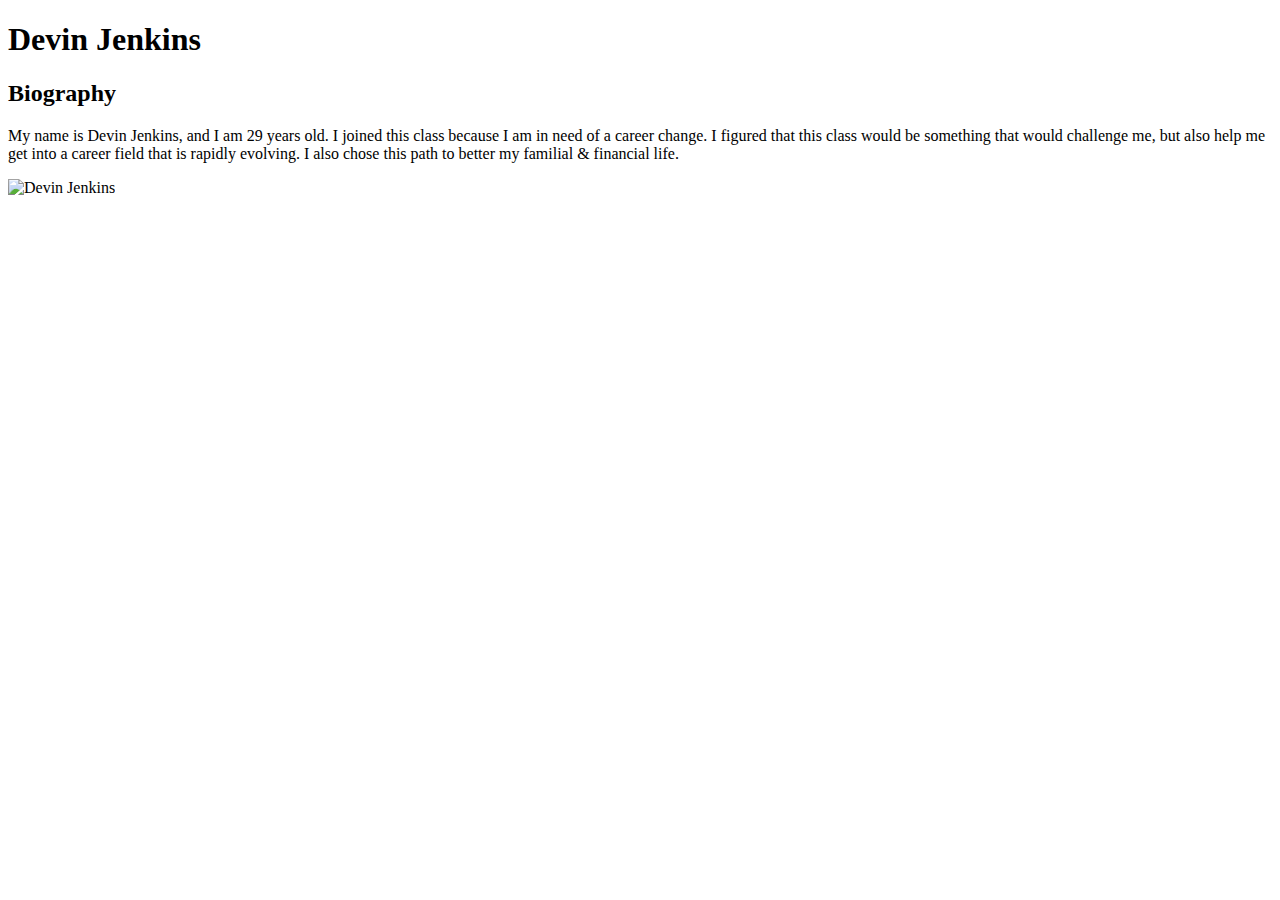
==== index.html @ 18e0b358 "added all files and folders" ====
<!DOCTYPE html>
<html lang="en-us">

<head>
    <title>Devin Jenkins portfolio</title>
    <!--add style sheet-->
    <link rel="stylesheet" href="css/style.css" type="text/css">
</head>

<body>
    <header>
        <h1>Devin Jenkins</h1>
    </header>
    <!--bio section-->
    <h2>Biography</h2>
    <!--paragraph-->
    <p>My name is Devin Jenkins, and I am 29 years old.
        I joined this class because I am in need of a career change.
        I figured that this class would be something that would challenge
        me, but also help me get into a career field that is rapidly
        evolving. I also chose this path to better my familial & financial life.
    </p>
    <!--add image & height/width adjustments-->
    <img src="devinj.jpeg" alt="Devin Jenkins" height="250" width="250">

</body>

</html>
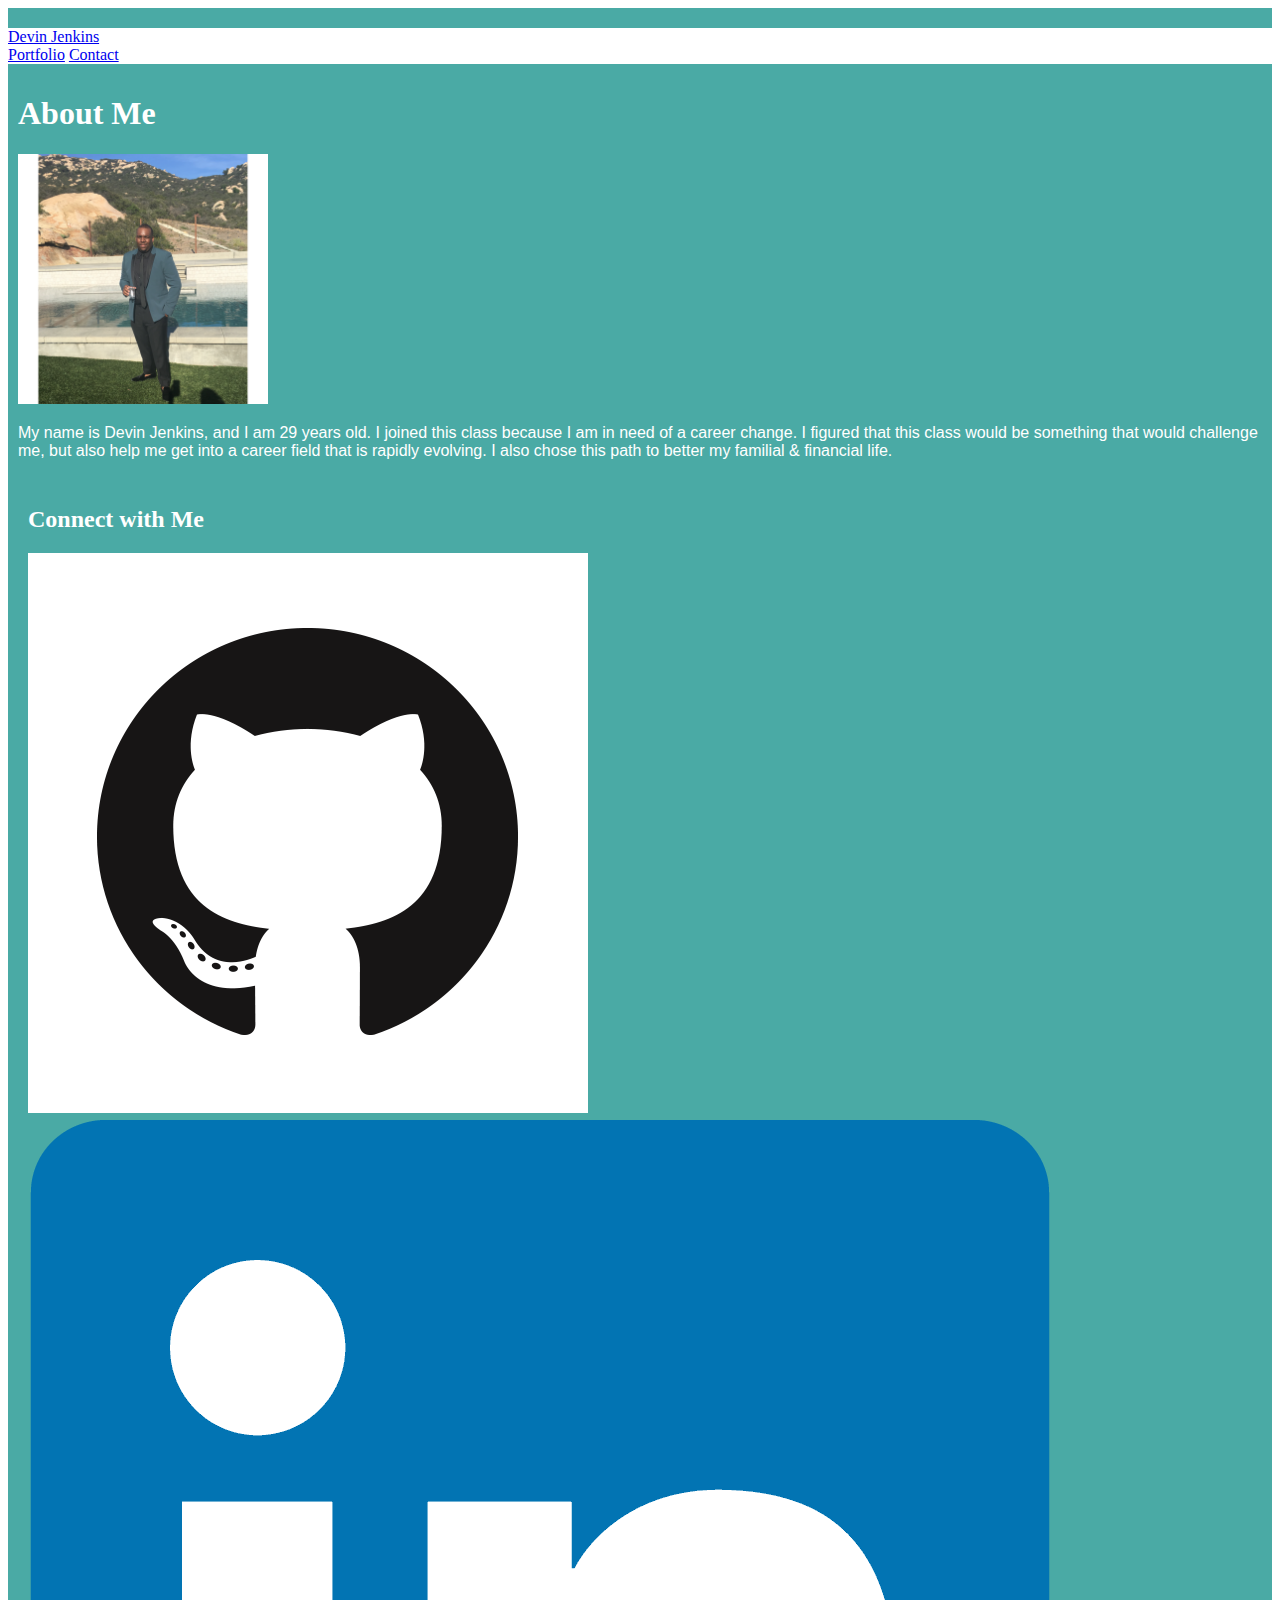
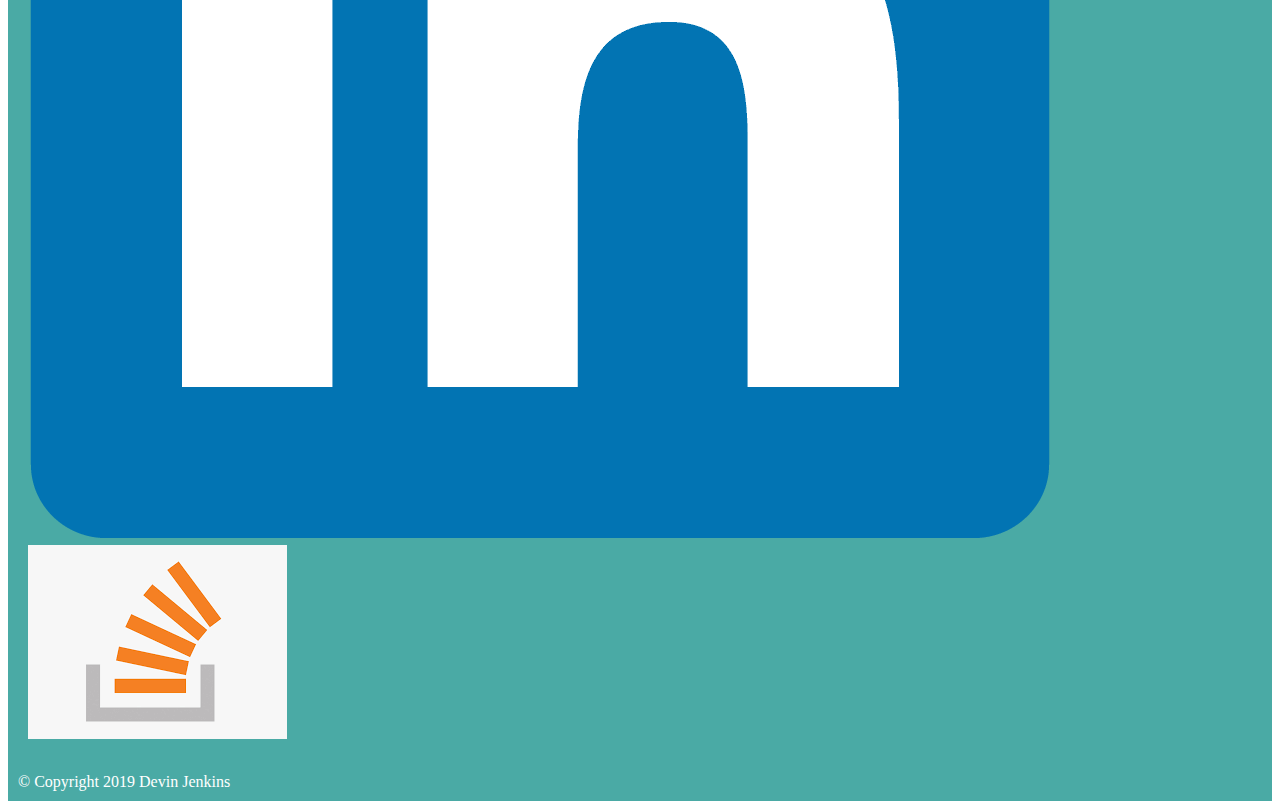
==== commit 496146a2: "finished index & portfolio page,staterd contact page" ====
--- a/index.html
+++ b/index.html
@@ -4,25 +4,51 @@
 <head>
     <title>Devin Jenkins portfolio</title>
     <!--add style sheet-->
-    <link rel="stylesheet" href="css/style.css" type="text/css">
+    <link rel="stylesheet" href="assets/css/style.css" type="text/css">
+    <!--add second stylesheet-->
 </head>
 
 <body>
-    <header>
-        <h1>Devin Jenkins</h1>
+    <header id="masterhead">
+        <div class="container"></div>
+        <a href="index.html" id="logo">Devin Jenkins</a>
+        <nav>
+            <a href="portfolio.html">Portfolio</a>
+            <a href="contact.html">Contact</a>
+        </nav>
+
+    
     </header>
-    <!--bio section-->
-    <h2>Biography</h2>
+<div id="main-container" class="container">
+    <!--add section & container-->
+    <section class="main-section">
+        <h1>About Me</h1>
+    <!--add image & height/width adjustments-->
+         <img src="assets/images/devinj.jpeg" alt="Devin Jenkins" height="250" width="250">
     <!--paragraph-->
-    <p>My name is Devin Jenkins, and I am 29 years old.
+        <p>My name is Devin Jenkins, and I am 29 years old.
         I joined this class because I am in need of a career change.
         I figured that this class would be something that would challenge
         me, but also help me get into a career field that is rapidly
         evolving. I also chose this path to better my familial & financial life.
-    </p>
-    <!--add image & height/width adjustments-->
-    <img src="devinj.jpeg" alt="Devin Jenkins" height="250" width="250">
+        </p>
+    </section>
+<!--add another section & connect section-->
+<section class="sidebar">
+    <div id="connect">
+        <h2>Connect with Me</h2>
+        <img src="assets/images/github.png" alt="GitHub"class="social">
+        <img src="assets/images/LIN.png" alt="LinkedIN" class="social">
+        <img src="assets/images/stack.png" alt="Stack Overflow" class="social">
+    </div>
+</section>
+</div>    
+    <footer>
+        <div class="container">
+            &copy; Copyright 2019 Devin Jenkins
+        </div>
+    </footer>
 
 </body>
 
-</html>
+</html>--- a/assets/css/style.css
+++ b/assets/css/style.css
@@ -0,0 +1,27 @@
+div { 
+  background-color:#4aaaa5;
+  color: white;
+  padding: 10px;
+  text-align: left;
+  
+}
+h2 {font-family: 'Pacifico', cursive;}
+        body {
+        background-color: white;
+      }
+      
+      h1 {
+        font-family: 'ZCOOL KuaiLe', cursive;
+
+        color: #ffffff;
+        border: #cccccc;
+      }
+      p {font: #777777}
+      body p {
+        font-family: 'Roboto', sans-serif;
+        font-size: 16x;
+        font-weight: 200;
+        line-height: 1.5x;
+        letter-spacing: 1.5x 
+      }
+      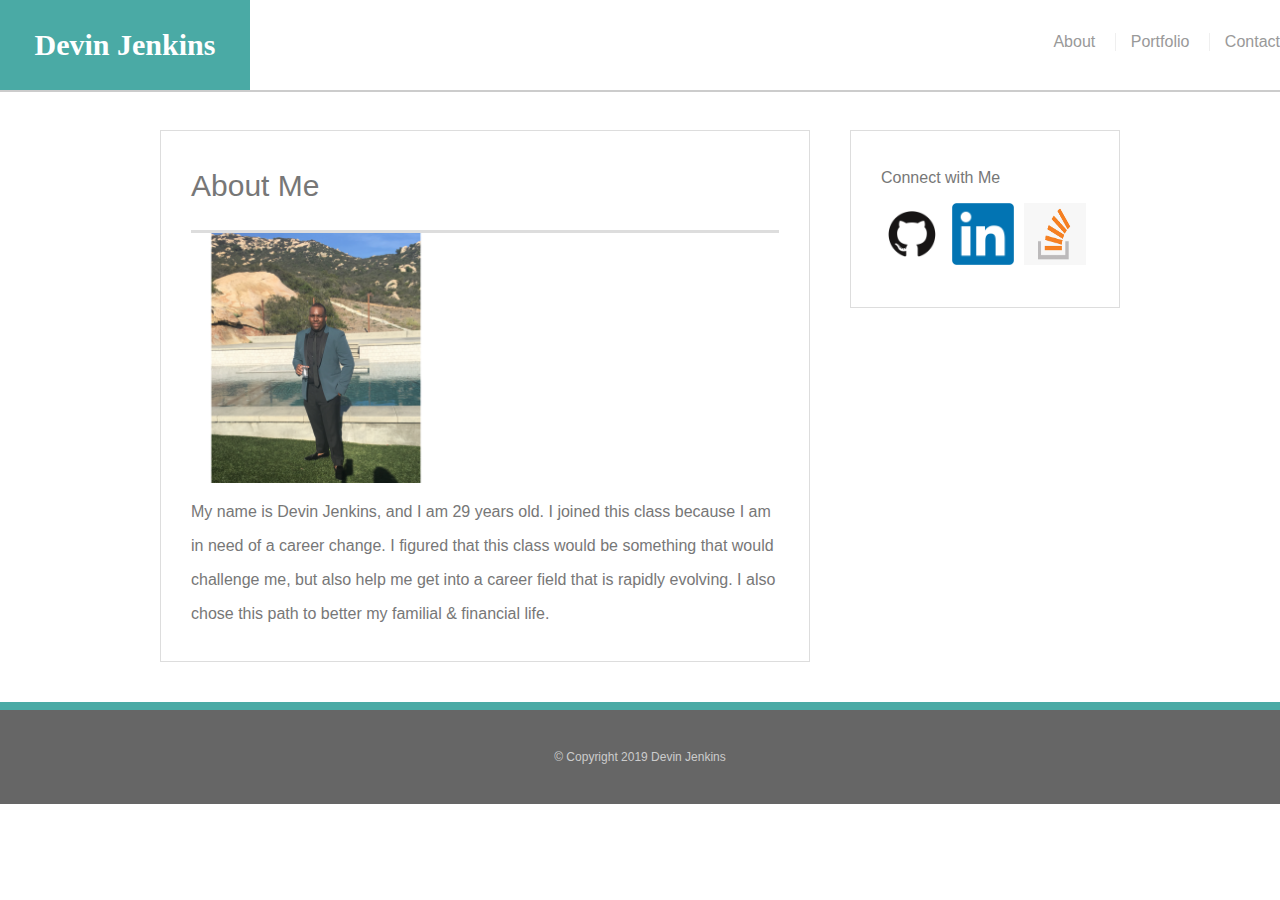
==== commit 64a09c87: "made footer adding background" ====
--- a/index.html
+++ b/index.html
@@ -4,8 +4,8 @@
 <head>
     <title>Devin Jenkins portfolio</title>
     <!--add style sheet-->
+    <link rel="stylesheet" href="assets/css/reset.css" type="text/css">
     <link rel="stylesheet" href="assets/css/style.css" type="text/css">
-    <!--add second stylesheet-->
 </head>
 
 <body>
@@ -13,6 +13,7 @@
         <div class="container"></div>
         <a href="index.html" id="logo">Devin Jenkins</a>
         <nav>
+            <a href="index.html">About</a>
             <a href="portfolio.html">Portfolio</a>
             <a href="contact.html">Contact</a>
         </nav>
--- a/assets/css/style.css
+++ b/assets/css/style.css
@@ -1,27 +1,134 @@
-div { 
-  background-color:#4aaaa5;
-  color: white;
-  padding: 10px;
-  text-align: left;
-  
+*{
+  box-sizing: border-box
 }
-h2 {font-family: 'Pacifico', cursive;}
-        body {
-        background-color: white;
-      }
-      
-      h1 {
-        font-family: 'ZCOOL KuaiLe', cursive;
+body{
+  background: url('../images/dark-honeycomb.png')
+  font-size: 18px;
+  line-height: 34px;
+  font-family: Arial, Helvetica, sans-serif;
+  color: #777;
+}
+.container{
+  width: 100%;
+  max-width: 960px;
+  margin: 0 auto;
+  clear: both;
+}
+h1 h2 h3 p{
+  margin-bottom: 20px;
+}
+p:last-child{
+  margin-bottom: 0:
+}
+h1 h2 h3{
+  font-family: Georgia, 'Times New Roman', Times, serif;
+  font-weight: 700;
+  color:#4aaaa5;
+}
+h1{
+  font-size: 30px;
+  line-height: 49px;
+  border-bottom: 3px solid #ddd;
+  padding-bottom: 20px;
+}
+h2 h3{
+  font-size: 22px;
+}
 
-        color: #ffffff;
-        border: #cccccc;
-      }
-      p {font: #777777}
-      body p {
-        font-family: 'Roboto', sans-serif;
-        font-size: 16x;
-        font-weight: 200;
-        line-height: 1.5x;
-        letter-spacing: 1.5x 
-      }
-      +/*header*/
+
+#masterhead{
+  background: #fff;
+  margin: 0 0 30px;
+  z-index: 99;
+  color:#fff;
+  overflow: auto;
+  border-bottom: 2px solid #ccc;
+  position: fixed;
+  width: 100%;
+}
+#logo{
+  width: 250px;
+  height: 90px;
+  background: #4aaaa5;
+  float: left;
+  font-family: Georgia, 'Times New Roman', Times, serif;
+  text-align: center;
+  line-height: 90px;
+  color: #fff;
+  font-weight:700;
+  font-size: 30px;
+  text-decoration: none;
+}
+nav{
+  float: right;
+  margin-top: 25px;
+}
+nav a{
+  color: #999;
+  text-decoration: none;
+  margin-left: 15px;
+  display: inline-block;
+  border-left: 1px solid #efefef;
+  padding-left: 15px;
+  line-height: 18px; 
+}
+nav a:first-child{
+  border-left: 0 none;
+}
+/*main*/
+#main-container{
+  padding-top: 130px;
+}
+.main-section{
+  background: #fff;
+  padding: 30px;
+  margin: 0 0 40px 0;
+  width: 100%;
+  max-width: 650px;
+  float: left;
+  border: 1px solid #ddd;
+}
+.auth-image{
+  width: 200px;
+  height: auto;
+  margin-top: 10px;
+  float: left;
+  margin-right: 25px;
+}
+/*sidebar*/
+.sidebar{
+  background: #fff;
+  padding: 30px;
+  width: 100%;
+  max-width: 270px;
+  float: right;
+  border: 1px solid #ddd;
+  margin-bottom: 20px;
+}
+h3 .sidebar h2{
+border-bottom: 2px solid #eee;
+padding-bottom: 20px;
+margin-bottom: 15px;
+line-height: 22px;
+}
+.social{
+  width: 62px;
+  height: 62px;
+  margin-top: 8px;
+  margin-right: 5px;
+}
+.social:last-child{
+  margin-right: 0;
+}
+/*footer*/
+footer{
+  background: #666;
+  color: #fff;
+  padding: 30px 0;
+  clear: both;
+  border-top: 8px solid #4aaaa5;
+  color: #ccc;
+  font-size: 12px;
+  text-align: center;
+}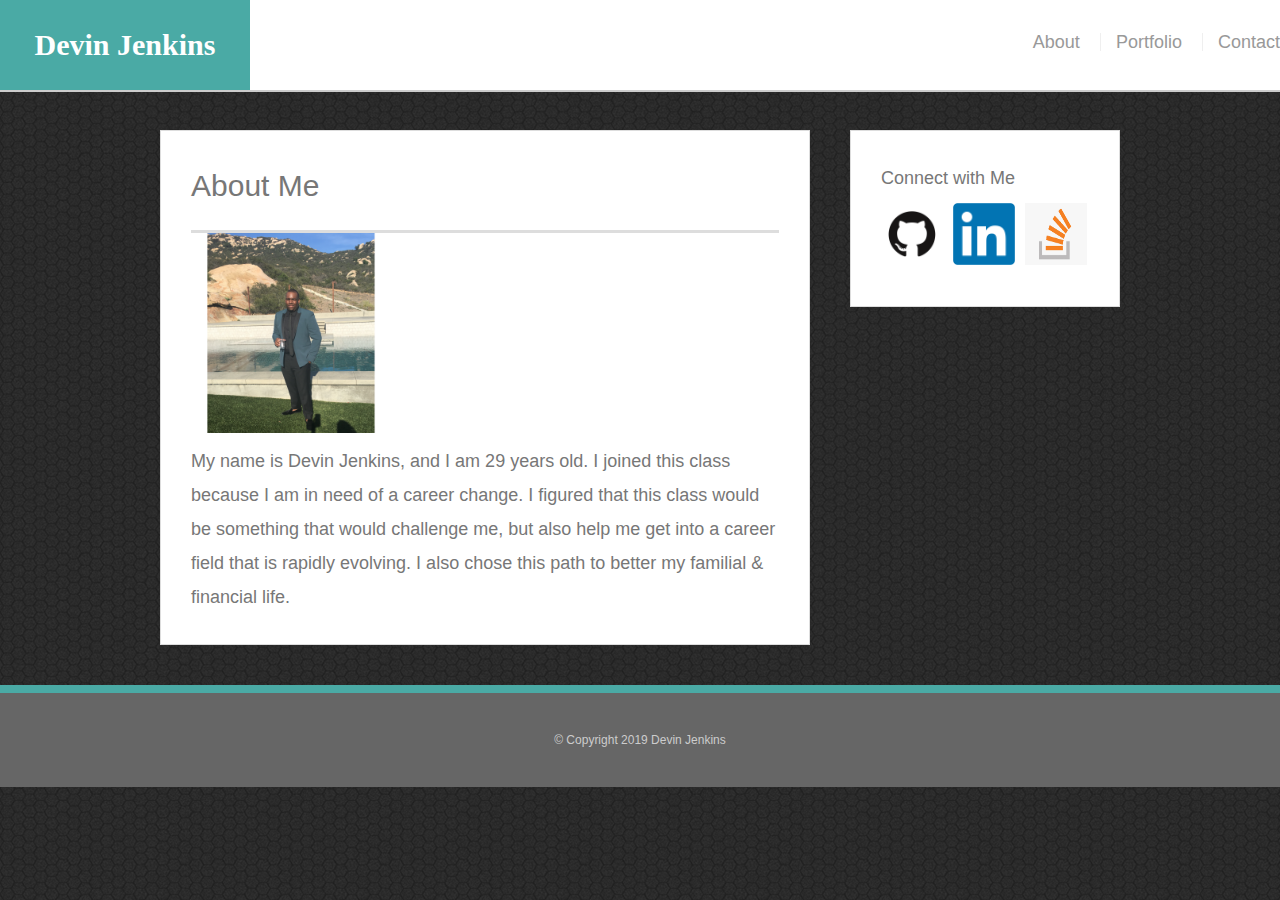
==== commit 7143b30f: "project finished" ====
--- a/index.html
+++ b/index.html
@@ -25,7 +25,7 @@
     <section class="main-section">
         <h1>About Me</h1>
     <!--add image & height/width adjustments-->
-         <img src="assets/images/devinj.jpeg" alt="Devin Jenkins" height="250" width="250">
+         <img src="assets/images/devinj.jpeg" alt="Devin Jenkins" height="200" width="200">
     <!--paragraph-->
         <p>My name is Devin Jenkins, and I am 29 years old.
         I joined this class because I am in need of a career change.
--- a/assets/css/style.css
+++ b/assets/css/style.css
@@ -2,7 +2,7 @@
   box-sizing: border-box
 }
 body{
-  background: url('../images/dark-honeycomb.png')
+  background: url('../images/dark-honeycomb.png');
   font-size: 18px;
   line-height: 34px;
   font-family: Arial, Helvetica, sans-serif;
@@ -131,4 +131,67 @@
   color: #ccc;
   font-size: 12px;
   text-align: center;
-}+}
+/*portfolio*/
+.work{
+  width: 274px;
+  overflow: auto;
+  position: relative;
+  float: left;
+  margin: 20px 0 25px;
+}
+.work:nth-child(even){
+  margin-right: 40px;
+}
+.work img{
+  width: 100%;
+  border: 0 none;
+  opacity: .8;
+}
+.work h3{
+  border-bottom: 0;
+  background: #4aaaa5;
+  color: #fff;
+  text-align: center;
+  position: absolute;
+  bottom: 20px;
+  padding: 15px;
+  width: 100%;
+  line-height: 30px;
+  margin-bottom: 0;
+  font-weight: 300;
+}
+/*contacts*/
+#contact-form ul{
+  margin-bottom: 20px;
+}
+#contact-form li{
+  margin-bottom: 10px;
+}
+label
+input[type=text]
+input[type=email]
+textarea{
+  display: block;
+  width: 100%;
+}
+input[type=text]
+input[type=email]
+textarea{
+  height: 35px;
+  border: 1px solid#ddd;
+  padding: 0 10px;
+  font-size: 14px;
+}
+textarea{
+  height: 500px;
+  width: 500px
+}
+input[type=submit]{
+  background: #4aaaa5;
+  border: 0 none;
+  color: #fff;
+  font-size: 18px;
+  padding: 10px 30px;
+  cursor: pointer;
+}
